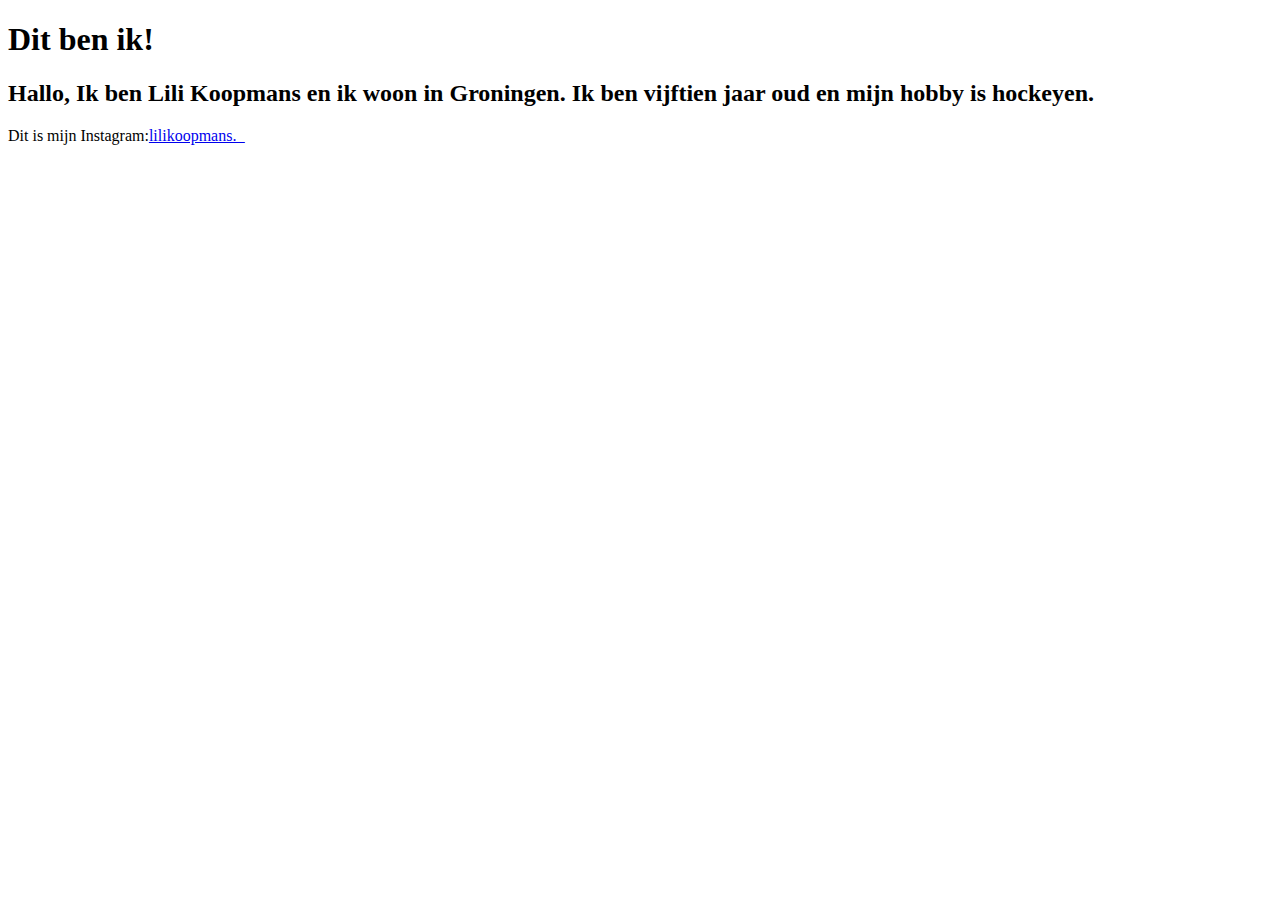
==== Ditbenik.html @ 6cd23107 "tussenopdrachtveranderd MA" ====
<!DOCTYPE html>
<html>
<head>
    <link rel="stylesheet" type="text/css" href="Ditbenik.css"/>
    <link href="https://fonts.googleapis.com/css?family=Jura&display=swap" rel="stylesheet">


<title>https://website18.nl</title>
</head>

<body>
<h1>Dit ben ik!</h1>
<h2>Hallo,
    Ik ben Lili Koopmans en ik woon in Groningen. Ik ben vijftien jaar oud en mijn hobby is hockeyen.</h2>
<p>Dit is mijn Instagram:<a href="https://www.instagram.com/lilikoopmans._/">lilikoopmans._</a></p>



</body>

<style>
body { background-image: url(https://www.vox360.com/wp-content/uploads/2019/05/Website-Background-Web.jpg);
}
</style>
</html>
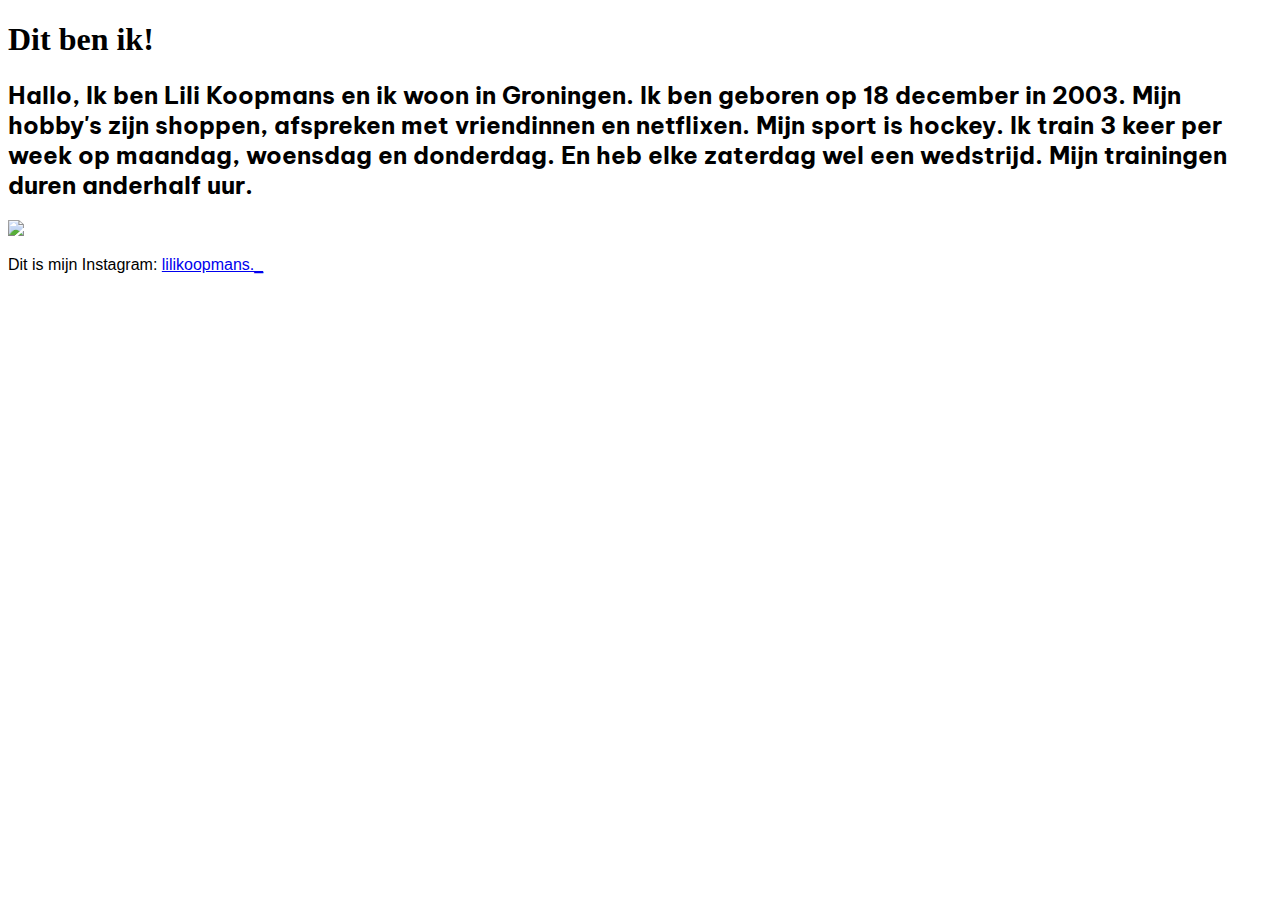
==== commit b0eeb35d: "af!" ====
--- a/Ditbenik.html
+++ b/Ditbenik.html
@@ -2,7 +2,7 @@
 <html>
 <head>
     <link rel="stylesheet" type="text/css" href="Ditbenik.css"/>
-    <link href="https://fonts.googleapis.com/css?family=Jura&display=swap" rel="stylesheet">
+    <link href="https://fonts.googleapis.com/css?family=Be+Vietnam&display=swap" rel="stylesheet">
 
 
 <title>https://website18.nl</title>
@@ -11,10 +11,9 @@
 <body>
 <h1>Dit ben ik!</h1>
 <h2>Hallo,
-    Ik ben Lili Koopmans en ik woon in Groningen. Ik ben vijftien jaar oud en mijn hobby is hockeyen.</h2>
-<p>Dit is mijn Instagram:<a href="https://www.instagram.com/lilikoopmans._/">lilikoopmans._</a></p>
-
-
+    Ik ben Lili Koopmans en ik woon in Groningen. Ik ben geboren op 18 december in 2003. Mijn hobby's zijn shoppen, afspreken met vriendinnen en netflixen. Mijn sport is hockey. Ik train 3 keer per week op maandag, woensdag en donderdag. En heb elke zaterdag wel een wedstrijd. Mijn trainingen duren anderhalf uur.</h2>
+<img src="https://encrypted-tbn0.gstatic.com/images?q=tbn:ANd9GcS_ieMMAi1I4LP-8a88IhiS3h81vkXarH7w2iUPPejshII5Z4rE">
+<p>Dit is mijn Instagram: <a href="https://www.instagram.com/lilikoopmans._/">lilikoopmans._</a></p>
 
 </body>
 
--- a/Ditbenik.css
+++ b/Ditbenik.css
@@ -0,0 +1,16 @@
+h1 {
+    color: black;
+    font-family:'Times New Roman', Times, serif;
+}
+
+h2 {
+    color:black;
+    font-family:'Be Vietnam', sans-serif;
+
+}
+
+p {
+    color: black;
+    font-family: 'Lucida Sans', 'Lucida Sans Regular', 'Lucida Grande', 'Lucida Sans Unicode', Geneva, Verdana, sans-serif;
+
+}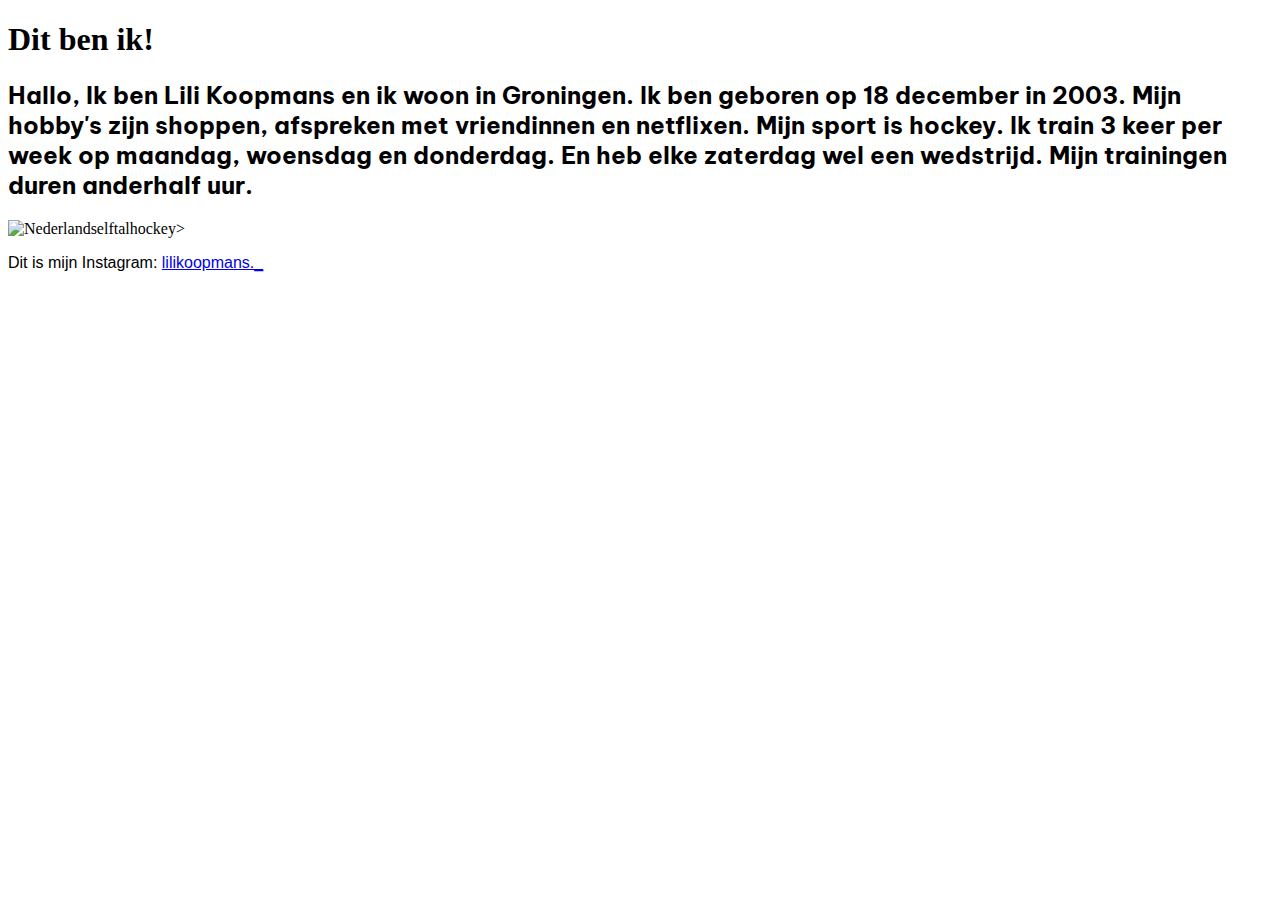
==== commit 9cbdbb60: "AF!!!" ====
--- a/Ditbenik.html
+++ b/Ditbenik.html
@@ -6,19 +6,14 @@
 
 
 <title>https://website18.nl</title>
+<meta charset="utf-8"/>
 </head>
 
 <body>
 <h1>Dit ben ik!</h1>
 <h2>Hallo,
     Ik ben Lili Koopmans en ik woon in Groningen. Ik ben geboren op 18 december in 2003. Mijn hobby's zijn shoppen, afspreken met vriendinnen en netflixen. Mijn sport is hockey. Ik train 3 keer per week op maandag, woensdag en donderdag. En heb elke zaterdag wel een wedstrijd. Mijn trainingen duren anderhalf uur.</h2>
-<img src="https://encrypted-tbn0.gstatic.com/images?q=tbn:ANd9GcS_ieMMAi1I4LP-8a88IhiS3h81vkXarH7w2iUPPejshII5Z4rE">
+<img src="https://encrypted-tbn0.gstatic.com/images?q=tbn:ANd9GcS_ieMMAi1I4LP-8a88IhiS3h81vkXarH7w2iUPPejshII5Z4rE" alt="Nederlandselftalhockey">>
 <p>Dit is mijn Instagram: <a href="https://www.instagram.com/lilikoopmans._/">lilikoopmans._</a></p>
-
 </body>
-
-<style>
-body { background-image: url(https://www.vox360.com/wp-content/uploads/2019/05/Website-Background-Web.jpg);
-}
-</style>
 </html>
